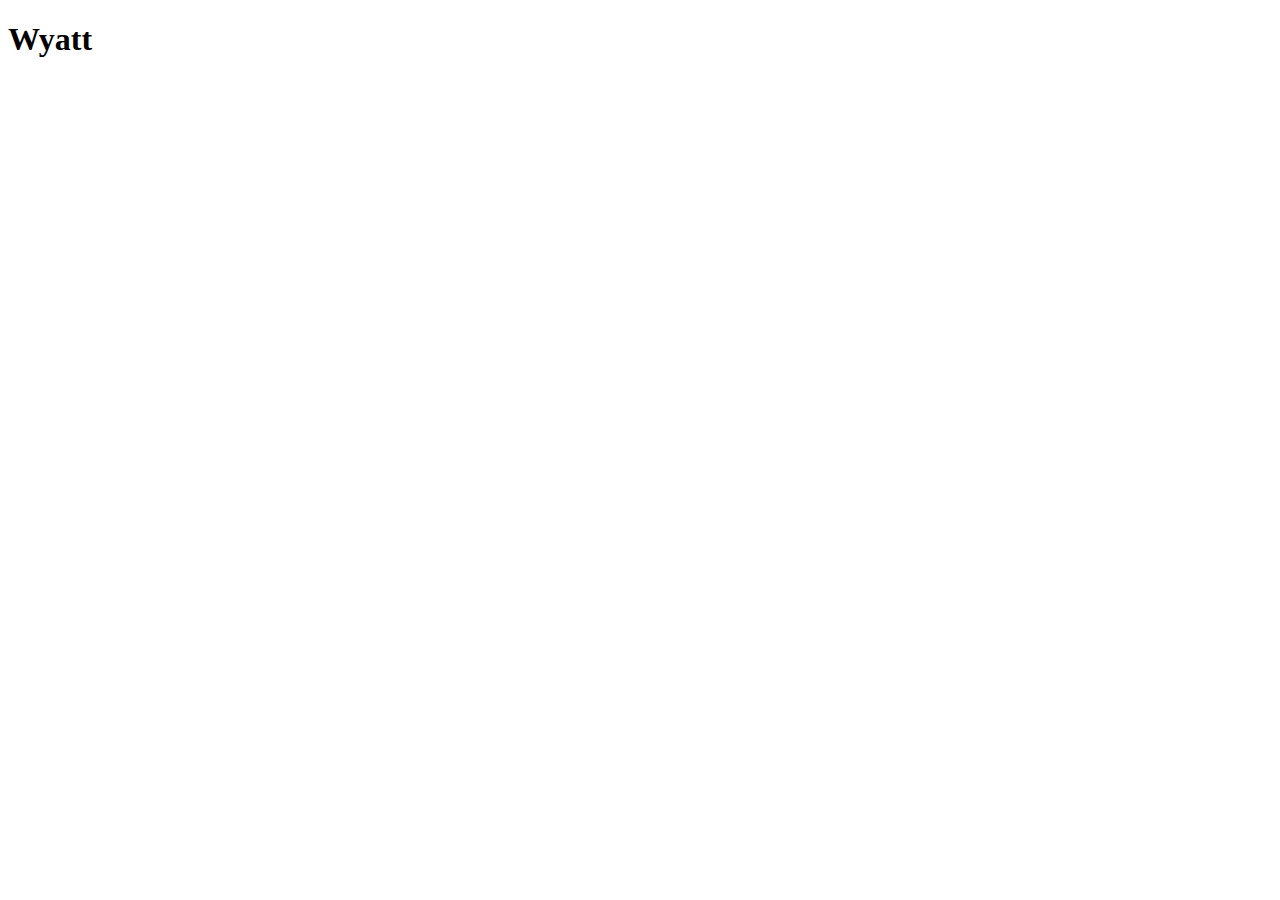
==== index.html @ 6ecd21a6 "intial commit" ====
<!DOCTYPE html>
<html lang="en">
<head>
    <meta charset="UTF-8">
    <meta name="viewport" content="width=device-width, initial-scale=1.0">
    <meta http-equiv="X-UA-Compatible" content="ie=edge">
    <title>Wyatt's Page</title>
</head>
<body>
    <div>
        <h1>Wyatt</h1>
    </div>
</body>
</html>
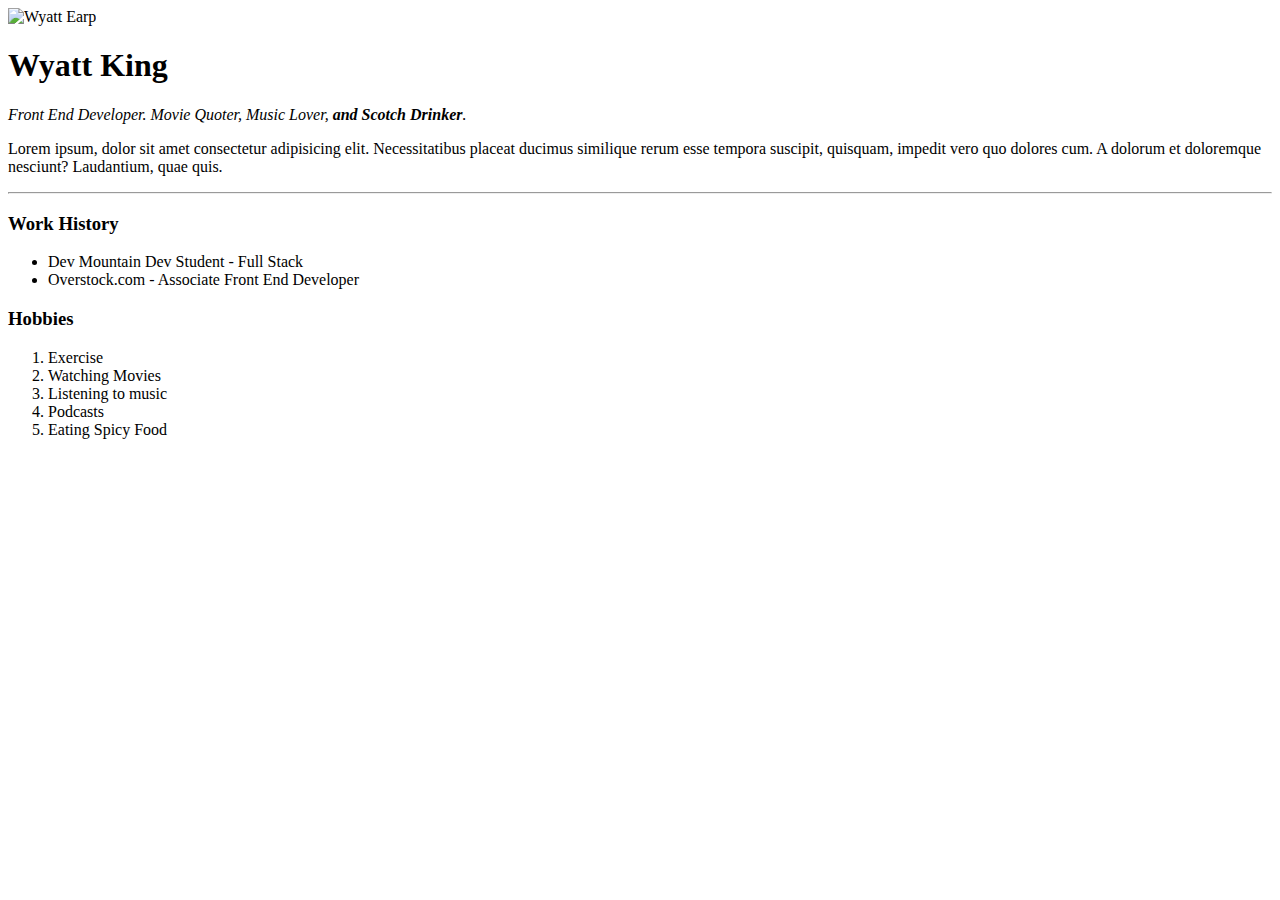
==== commit 8db7732c: "adding tidbits" ====
--- a/index.html
+++ b/index.html
@@ -1,14 +1,35 @@
 <!DOCTYPE html>
 <html lang="en">
-<head>
-    <meta charset="UTF-8">
-    <meta name="viewport" content="width=device-width, initial-scale=1.0">
-    <meta http-equiv="X-UA-Compatible" content="ie=edge">
-    <title>Wyatt's Page</title>
-</head>
-<body>
-    <div>
-        <h1>Wyatt</h1>
-    </div>
-</body>
-</html>+	<head>
+		<meta charset="UTF-8" />
+		<meta name="viewport" content="width=device-width, initial-scale=1.0" />
+		<meta http-equiv="X-UA-Compatible" content="ie=edge" />
+		<title>Wyatt's Site</title>
+	</head>
+	<body>
+        <img src="https://encrypted-tbn0.gstatic.com/images?q=tbn:ANd9GcTDrnk_hR219NT1LL2b5du_wFtMvStM7EeuFsY18cULcqodB3SY&s" alt="Wyatt Earp">
+		<h1>Wyatt King</h1>
+		<p>
+			<em>Front End Developer. Movie Quoter, Music Lover, <strong>and Scotch Drinker</strong>.</em>
+		</p>
+		<p>
+			Lorem ipsum, dolor sit amet consectetur adipisicing elit. Necessitatibus placeat ducimus similique rerum
+			esse tempora suscipit, quisquam, impedit vero quo dolores cum. A dolorum et doloremque nesciunt? Laudantium,
+			quae quis.
+		</p>
+        <hr />
+        <h3>Work History</h3>
+       <ul>
+           <li>Dev Mountain Dev Student - Full Stack</li>
+           <li>Overstock.com - Associate Front End Developer</li>
+       </ul>
+       <h3>Hobbies</h3>
+       <ol>
+           <li>Exercise</li>
+           <li>Watching Movies</li>
+           <li>Listening to music</li>
+           <li>Podcasts</li>
+           <li>Eating Spicy Food</li>
+       </ol>
+	</body>
+</html>
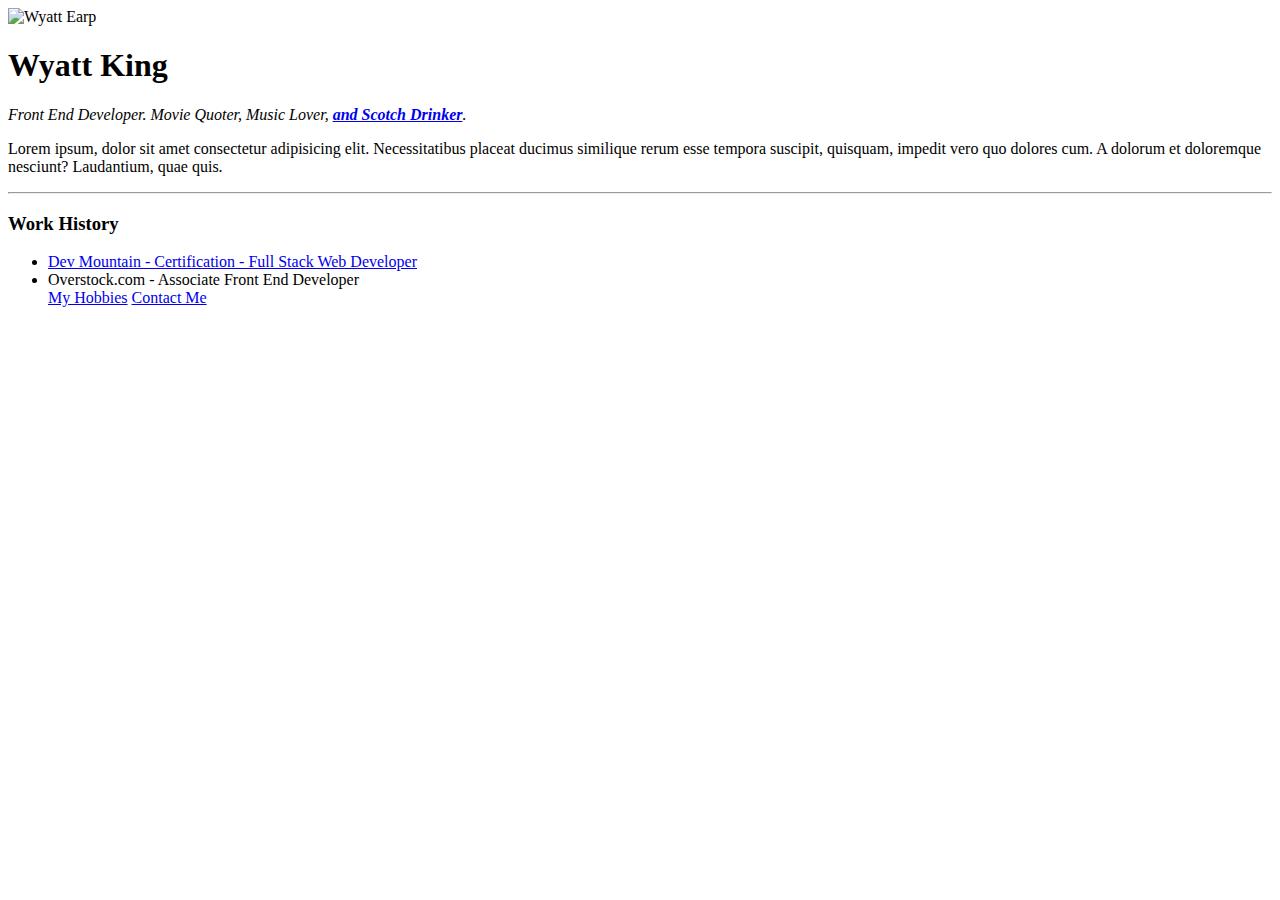
==== commit dd966e1c: "Added contact and hobbies pages" ====
--- a/index.html
+++ b/index.html
@@ -10,7 +10,7 @@
         <img src="https://encrypted-tbn0.gstatic.com/images?q=tbn:ANd9GcTDrnk_hR219NT1LL2b5du_wFtMvStM7EeuFsY18cULcqodB3SY&s" alt="Wyatt Earp">
 		<h1>Wyatt King</h1>
 		<p>
-			<em>Front End Developer. Movie Quoter, Music Lover, <strong>and Scotch Drinker</strong>.</em>
+			<em>Front End Developer. Movie Quoter, Music Lover, <strong><a href="https://www.thewhiskyexchange.com/brands/scotchwhisky">and Scotch Drinker</a></strong>.</em>
 		</p>
 		<p>
 			Lorem ipsum, dolor sit amet consectetur adipisicing elit. Necessitatibus placeat ducimus similique rerum
@@ -20,16 +20,10 @@
         <hr />
         <h3>Work History</h3>
        <ul>
-           <li>Dev Mountain Dev Student - Full Stack</li>
+           <li><a href="https://devmountain.com">Dev Mountain - Certification - Full Stack Web Developer</a></li>
            <li>Overstock.com - Associate Front End Developer</li>
+           <a href="hobbies.html">My Hobbies</a>
+           <a href="contact.html">Contact Me</a>
        </ul>
-       <h3>Hobbies</h3>
-       <ol>
-           <li>Exercise</li>
-           <li>Watching Movies</li>
-           <li>Listening to music</li>
-           <li>Podcasts</li>
-           <li>Eating Spicy Food</li>
-       </ol>
 	</body>
 </html>
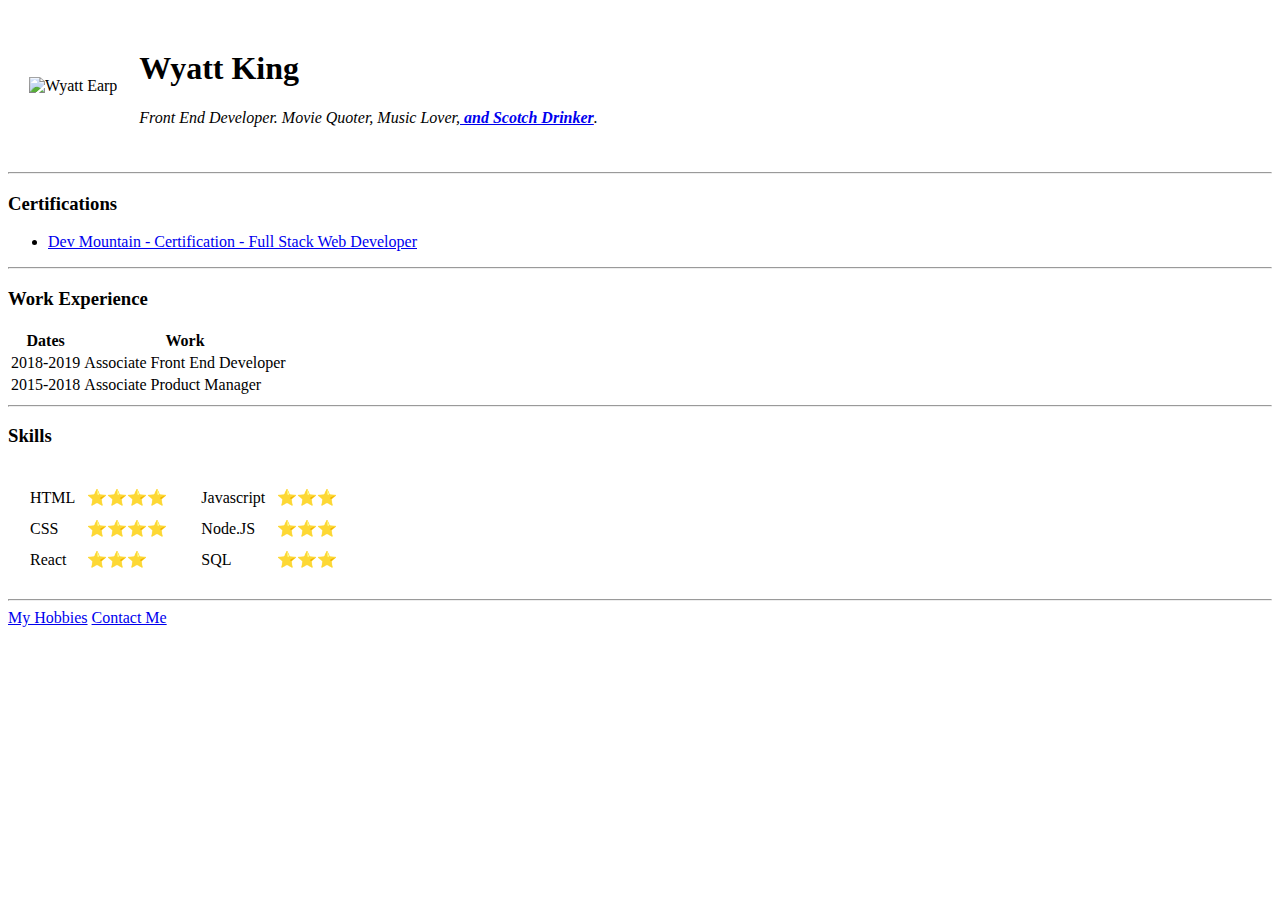
==== commit ab3d80d8: "more contact info" ====
--- a/index.html
+++ b/index.html
@@ -7,23 +7,96 @@
 		<title>Wyatt's Site</title>
 	</head>
 	<body>
-        <img src="https://encrypted-tbn0.gstatic.com/images?q=tbn:ANd9GcTDrnk_hR219NT1LL2b5du_wFtMvStM7EeuFsY18cULcqodB3SY&s" alt="Wyatt Earp">
-		<h1>Wyatt King</h1>
-		<p>
-			<em>Front End Developer. Movie Quoter, Music Lover, <strong><a href="https://www.thewhiskyexchange.com/brands/scotchwhisky">and Scotch Drinker</a></strong>.</em>
-		</p>
-		<p>
-			Lorem ipsum, dolor sit amet consectetur adipisicing elit. Necessitatibus placeat ducimus similique rerum
-			esse tempora suscipit, quisquam, impedit vero quo dolores cum. A dolorum et doloremque nesciunt? Laudantium,
-			quae quis.
-		</p>
-        <hr />
-        <h3>Work History</h3>
-       <ul>
-           <li><a href="https://devmountain.com">Dev Mountain - Certification - Full Stack Web Developer</a></li>
-           <li>Overstock.com - Associate Front End Developer</li>
-           <a href="hobbies.html">My Hobbies</a>
-           <a href="contact.html">Contact Me</a>
-       </ul>
+		<table cellspacing="20">
+			<tr>
+				<td>
+					<img
+						src="https://encrypted-tbn0.gstatic.com/images?q=tbn:ANd9GcTDrnk_hR219NT1LL2b5du_wFtMvStM7EeuFsY18cULcqodB3SY&s"
+						alt="Wyatt Earp"
+					/>
+				</td>
+				<td>
+					<h1>Wyatt King</h1>
+					<p>
+						<em
+							>Front End Developer. Movie Quoter, Music Lover,<strong
+								><a href="https://www.thewhiskyexchange.com/brands/scotchwhisky">
+									and Scotch Drinker</a
+								></strong
+							>.</em
+						>
+					</p>
+				</td>
+			</tr>
+		</table>
+
+		<hr />
+		<h3>Certifications</h3>
+		<ul>
+			<li><a href="https://devmountain.com">Dev Mountain - Certification - Full Stack Web Developer</a></li>
+        </ul>
+        <hr>
+		<h3>Work Experience</h3>
+		<table>
+			<thead>
+				<tr>
+					<th>Dates</th>
+					<th>Work</th>
+				</tr>
+			</thead>
+			<tbody>
+				<tr>
+					<td>2018-2019</td>
+					<td>Associate Front End Developer</td>
+				</tr>
+				<tr>
+					<td>2015-2018</td>
+					<td>Associate Product Manager</td>
+				</tr>
+			</tbody>
+        </table>
+        <hr>    
+		<h3>Skills</h3>
+
+		<table cellspacing="10">
+			<tr>
+				<td>
+					<table cellspacing="10">
+						<tr>
+							<td>HTML</td>
+							<td>⭐️⭐️⭐️⭐️</td>
+						</tr>
+						<tr>
+							<td>CSS</td>
+							<td>⭐️⭐️⭐️⭐️</td>
+						</tr>
+						<tr>
+							<td>React</td>
+							<td>⭐️⭐️⭐️</td>
+						</tr>
+					</table>
+				</td>
+				<td>
+					<table cellspacing="10">
+						<tr>
+							<td>Javascript</td>
+							<td>⭐️⭐️⭐️</td>
+						</tr>
+						<tr>
+							<td>Node.JS</td>
+							<td>⭐️⭐️⭐️</td>
+						</tr>
+						<tr>
+							<td>SQL</td>
+							<td>⭐️⭐️⭐️</td>
+						</tr>
+					</table>
+				</td>
+			</tr>
+		</table>
+
+		<hr />
+		<a href="hobbies.html">My Hobbies</a>
+		<a href="contact.html">Contact Me</a>
 	</body>
 </html>
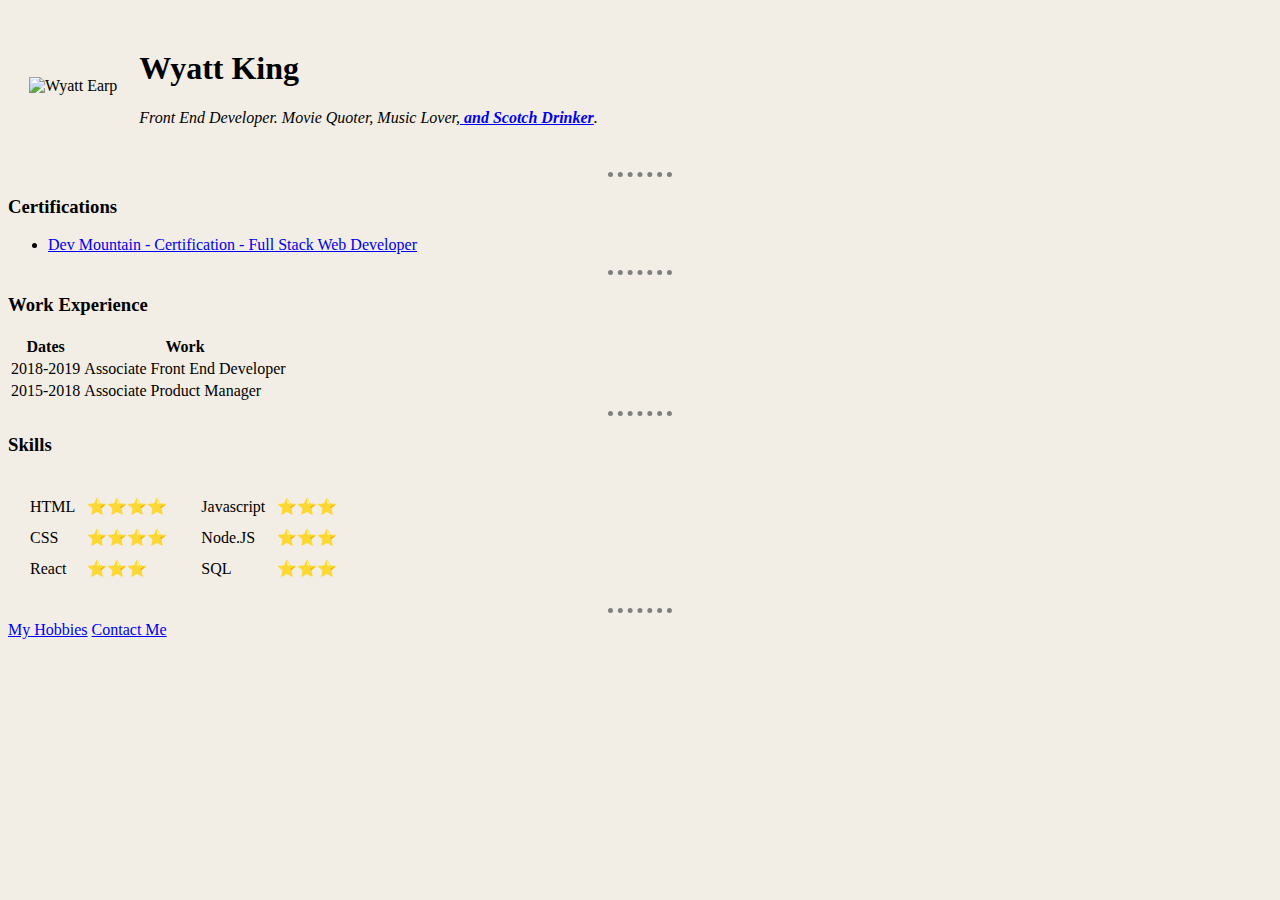
==== commit 2218d44d: "css changes" ====
--- a/index.html
+++ b/index.html
@@ -4,6 +4,7 @@
 		<meta charset="UTF-8" />
 		<meta name="viewport" content="width=device-width, initial-scale=1.0" />
 		<meta http-equiv="X-UA-Compatible" content="ie=edge" />
+		<link rel="stylesheet" href="css/style.css">
 		<title>Wyatt's Site</title>
 	</head>
 	<body>
--- a/css/style.css
+++ b/css/style.css
@@ -0,0 +1,10 @@
+body {
+    background-color: #f2eee5;
+}
+hr {
+    border-style: dotted none none;
+    width: 10%;
+    border-color: grey;
+    border-width: 5px;
+    width: 5%
+}
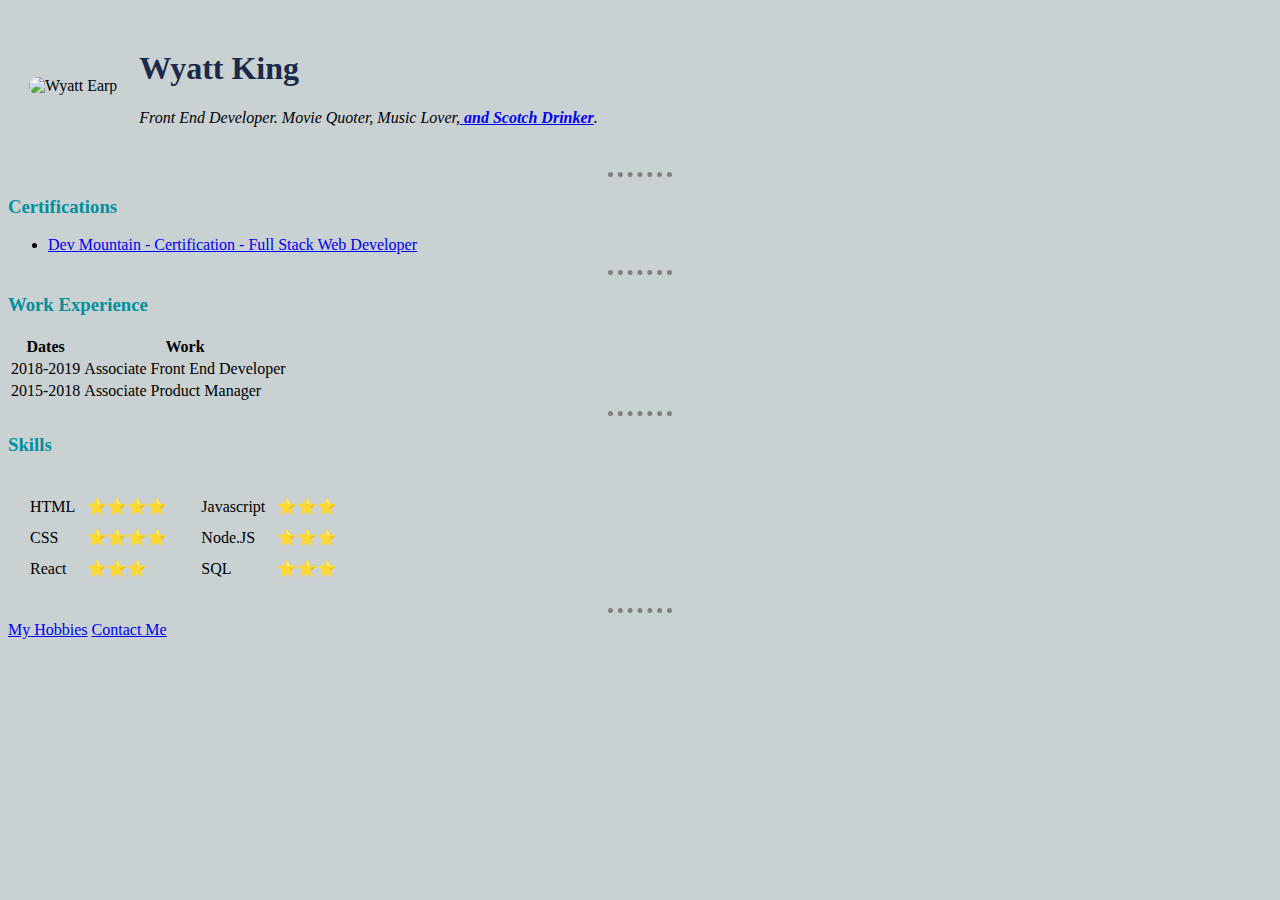
==== commit 908887a5: "end of html css backbone tutorial" ====
--- a/index.html
+++ b/index.html
@@ -1,103 +1,102 @@
 <!DOCTYPE html>
 <html lang="en">
-	<head>
-		<meta charset="UTF-8" />
-		<meta name="viewport" content="width=device-width, initial-scale=1.0" />
-		<meta http-equiv="X-UA-Compatible" content="ie=edge" />
-		<link rel="stylesheet" href="css/style.css">
-		<title>Wyatt's Site</title>
-	</head>
-	<body>
-		<table cellspacing="20">
-			<tr>
-				<td>
-					<img
-						src="https://encrypted-tbn0.gstatic.com/images?q=tbn:ANd9GcTDrnk_hR219NT1LL2b5du_wFtMvStM7EeuFsY18cULcqodB3SY&s"
-						alt="Wyatt Earp"
-					/>
-				</td>
-				<td>
-					<h1>Wyatt King</h1>
-					<p>
-						<em
-							>Front End Developer. Movie Quoter, Music Lover,<strong
-								><a href="https://www.thewhiskyexchange.com/brands/scotchwhisky">
-									and Scotch Drinker</a
-								></strong
-							>.</em
-						>
-					</p>
-				</td>
-			</tr>
-		</table>
+<head>
+    <meta charset="UTF-8">
+    <meta name="viewport" content="width=device-width, initial-scale=1.0">
+    <meta http-equiv="X-UA-Compatible" content="ie=edge">
+    <link rel="stylesheet" href="css/style.css">
+    <title>Wyatt's Site</title>
+</head>
+<body>
+    <table cellspacing="20">
+        <tr>
+            <td>
+                <img
+                    src="https://encrypted-tbn0.gstatic.com/images?q=tbn:ANd9GcTDrnk_hR219NT1LL2b5du_wFtMvStM7EeuFsY18cULcqodB3SY&s"
+                    alt="Wyatt Earp"
+                />
+            </td>
+            <td>
+                <h1>Wyatt King</h1>
+                <p>
+                    <em
+                        >Front End Developer. Movie Quoter, Music Lover,<strong
+                            ><a href="https://www.thewhiskyexchange.com/brands/scotchwhisky">
+                                and Scotch Drinker</a
+                            ></strong
+                        >.</em
+                    >
+                </p>
+            </td>
+        </tr>
+    </table>
 
-		<hr />
-		<h3>Certifications</h3>
-		<ul>
-			<li><a href="https://devmountain.com">Dev Mountain - Certification - Full Stack Web Developer</a></li>
-        </ul>
-        <hr>
-		<h3>Work Experience</h3>
-		<table>
-			<thead>
-				<tr>
-					<th>Dates</th>
-					<th>Work</th>
-				</tr>
-			</thead>
-			<tbody>
-				<tr>
-					<td>2018-2019</td>
-					<td>Associate Front End Developer</td>
-				</tr>
-				<tr>
-					<td>2015-2018</td>
-					<td>Associate Product Manager</td>
-				</tr>
-			</tbody>
-        </table>
-        <hr>    
-		<h3>Skills</h3>
+    <hr />
+    <h3>Certifications</h3>
+    <ul>
+        <li><a href="https://devmountain.com">Dev Mountain - Certification - Full Stack Web Developer</a></li>
+    </ul>
+    <hr>
+    <h3>Work Experience</h3>
+    <table>
+        <thead>
+            <tr>
+                <th>Dates</th>
+                <th>Work</th>
+            </tr>
+        </thead>
+        <tbody>
+            <tr>
+                <td>2018-2019</td>
+                <td>Associate Front End Developer</td>
+            </tr>
+            <tr>
+                <td>2015-2018</td>
+                <td>Associate Product Manager</td>
+            </tr>
+        </tbody>
+    </table>
+    <hr>    
+    <h3>Skills</h3>
 
-		<table cellspacing="10">
-			<tr>
-				<td>
-					<table cellspacing="10">
-						<tr>
-							<td>HTML</td>
-							<td>⭐️⭐️⭐️⭐️</td>
-						</tr>
-						<tr>
-							<td>CSS</td>
-							<td>⭐️⭐️⭐️⭐️</td>
-						</tr>
-						<tr>
-							<td>React</td>
-							<td>⭐️⭐️⭐️</td>
-						</tr>
-					</table>
-				</td>
-				<td>
-					<table cellspacing="10">
-						<tr>
-							<td>Javascript</td>
-							<td>⭐️⭐️⭐️</td>
-						</tr>
-						<tr>
-							<td>Node.JS</td>
-							<td>⭐️⭐️⭐️</td>
-						</tr>
-						<tr>
-							<td>SQL</td>
-							<td>⭐️⭐️⭐️</td>
-						</tr>
-					</table>
-				</td>
-			</tr>
-		</table>
+    <table cellspacing="10">
+        <tr>
+            <td>
+                <table cellspacing="10">
+                    <tr>
+                        <td>HTML</td>
+                        <td>⭐️⭐️⭐️⭐️</td>
+                    </tr>
+                    <tr>
+                        <td>CSS</td>
+                        <td>⭐️⭐️⭐️⭐️</td>
+                    </tr>
+                    <tr>
+                        <td>React</td>
+                        <td>⭐️⭐️⭐️</td>
+                    </tr>
+                </table>
+            </td>
+            <td>
+                <table cellspacing="10">
+                    <tr>
+                        <td>Javascript</td>
+                        <td>⭐️⭐️⭐️</td>
+                    </tr>
+                    <tr>
+                        <td>Node.JS</td>
+                        <td>⭐️⭐️⭐️</td>
+                    </tr>
+                    <tr>
+                        <td>SQL</td>
+                        <td>⭐️⭐️⭐️</td>
+                    </tr>
+                </table>
+            </td>
+        </tr>
+    </table>
 
-		<hr />
-		<a href="hobbies.html">My Hobbies</a>
-		<a href="contact.html">Contact Me</a>
-	</body>
+    <hr />
+    <a href="hobbies.html">My Hobbies</a>
+    <a href="contact.html">Contact Me</a>
 </html>
--- a/css/style.css
+++ b/css/style.css
@@ -1,5 +1,5 @@
 body {
-    background-color: #f2eee5;
+    background-color: #c9d1d3;
 }
 hr {
     border-style: dotted none none;
@@ -8,3 +8,12 @@
     border-width: 5px;
     width: 5%
 }
+h1  {
+    color: #1b2a49;
+}
+h3 {
+    color: #00909e;
+}
+img {
+    border-radius: 80px;
+}
